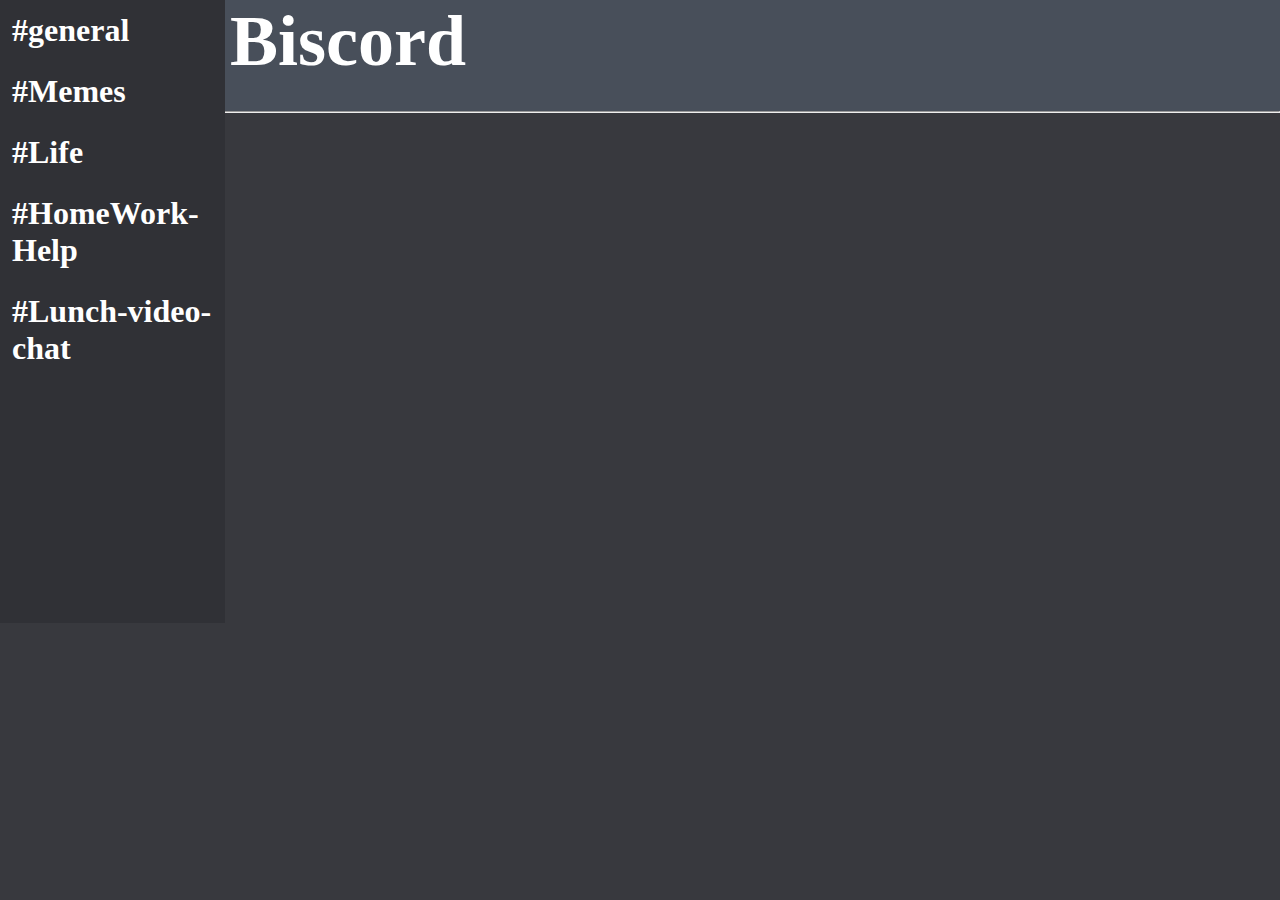
==== Index.html @ f11f66d7 "Update Index.html" ====
<!DOCTYPE html>
<html lang="en">
 
<head>
    <meta charset="UTF-8">
    <meta name="viewport" content="width=device-width, initial-scale=1.0">
    <title>Classes</title>
    <link rel="stylesheet" href="style.css">
    <link rel="shortcut icon" href="https://ssl.gstatic.com/classroom/favicon.png">
         
</head>
 
<body style="background-color: #38393e;">
 
    
<div class="top-container">
        <h2> <div class="dropdown">
        <button class="dropbtn"></button>
        
        <tr>
          <h><a href="/fast-travel-main/index.html"><h2>Biscord</h2></a></h></h2>
                
                
        <div class="hr2"><hr></div> 
        
   
  <div class="vertical-menu">
            <a href="#" class="active">#general</a>
            <a href="/Biscord-memes-main/index.html">#Memes</a>
            <a href="/Biscord-Life-main/index.html">#Life</a>
            <a href="/Biscord-Homework-Help-main/index.html">#HomeWork-Help</a>
            <a href="/Biscord-Video-Chat-main/index.htlm">#Lunch-video-chat</a>
<div class="extra"><a href="#">‎</a>
            <a href="#">‎</a>
            <a href="#">‎</a>
            <a href="#">‎</a></div>
          
        </div>
    <bar><iframe width="1070px" height="470px" frameborder="0" scrolling="no" marginheight="0" marginwidth="0" allowtransparency="true" src="https://chatroll.com/embed/chat/hpsf?id=cLqAXZqGPHB&platform=html"></iframe></bar>
 
    </div>
 <brubru><a href="#"><button><h3><img src="https://images-na.ssl-images-amazon.com/images/I/51qs1z1-n9L.png" alt="settings logo" width="70px" style="background-color: #38393e; "></h3></button></a></brubru> 



<script type="text/javascript" src="js/script.js"></script>
</body>
</html>
---- style.css ----
body {
    margin: 0;
}
 Body{
  background-color: #38393e;
}

button1{
  background-color: #38393e;
  border: none;
  width: 80px;
  height: 70px;
  color: #a5a5a5;
  cursor: pointer;
  margin: 0 1260px ;
}
hr2 {
  display: block;
  margin-top: 0.5em;
  margin-bottom: 0.5em;
  margin-left: auto;
  margin-right: auto;
  border-style: inset;
  border-width: 1px;
}

bar {
    position: absolute;
    left: 225px;
}
 
h {
    position: absolute;
    top: 0px;
    left: 230px;
    
}
 
a  {cursor: default;
    color: white;}
    
 
extra {
        color: #292929;
    }
 
.top-container {
    padding: 0;
    margin: 0;
    width: 100%;
    color: rgb(255, 255, 255);
    background-color: #484f5a;
    font-size: 2em;
    font-weight: bold;
 
 
}
 
.top-container i {
    color: white;
    display: inline-block;
    text-align: left;
}
 
.top-container H2 {
    display: inline-block;
}
 
h2 {
    margin-top: 0;
}
 
/* Dropdown Button */
.dropbtn {
    position: absolute;
    background-color: #484f5a;
    color: white;
    padding: 16px;
    font-size: 16px;
    border: none;
    text-align: left;
    top: 10px;
    left: 1220px;
 
}
 
/* The container <div> - needed to position the dropdown content */
.dropdown {
 
    display: inline-block;
 
}
 
/* Dropdown Content (Hidden by Default) */
.dropdown-content {
    display: none;
    position: absolute;
    background-color: #9fa19f;
    min-width: 160px;
    box-shadow: 0 8px 16px 0 rgba(0, 0, 0, 0.2);
    z-index: 1;
    text-align: left;
}
 
/* Links inside the dropdown */
.dropdown-content a {
    color: black;
    padding: 12px 16px;
    text-decoration: none;
    display: block;
    text-align: left;
}
 
/* Change color of dropdown links on hover */
.dropdown-content a:hover {
    background-color: #ddd;
}
 
/* Show the dropdown menu on hover */
.dropdown:hover .dropdown-content {
    display: block;
}
 
/* Change the background color of the dropdown button when the dropdown content is shown */
.dropdown:hover .dropbtn {
    background-color: 484f5a;
}
 
.vertical-menu {
    position: absolute;
    width: 225px; /* Set a width if you like */
    height: 481px;
    top:0px;
    left: 0px;
  }
  
  .vertical-menu a {
    background-color: #303136;/* Grey background color */
    color: #ffffff; /* Black text color */
    display: block; /* Make the links appear below each other */
    padding: 12px; /* Add some padding */
    text-decoration: none; /* Remove underline from links */
  }
  
  .vertical-menu a:hover {
    background-color: #292929; /* Dark grey background on mouse-over */
  }
  
  .vertical-menu a.active {
    
    background-color:#303136; /* Add a green color to the "active/current" link */
    color: white;
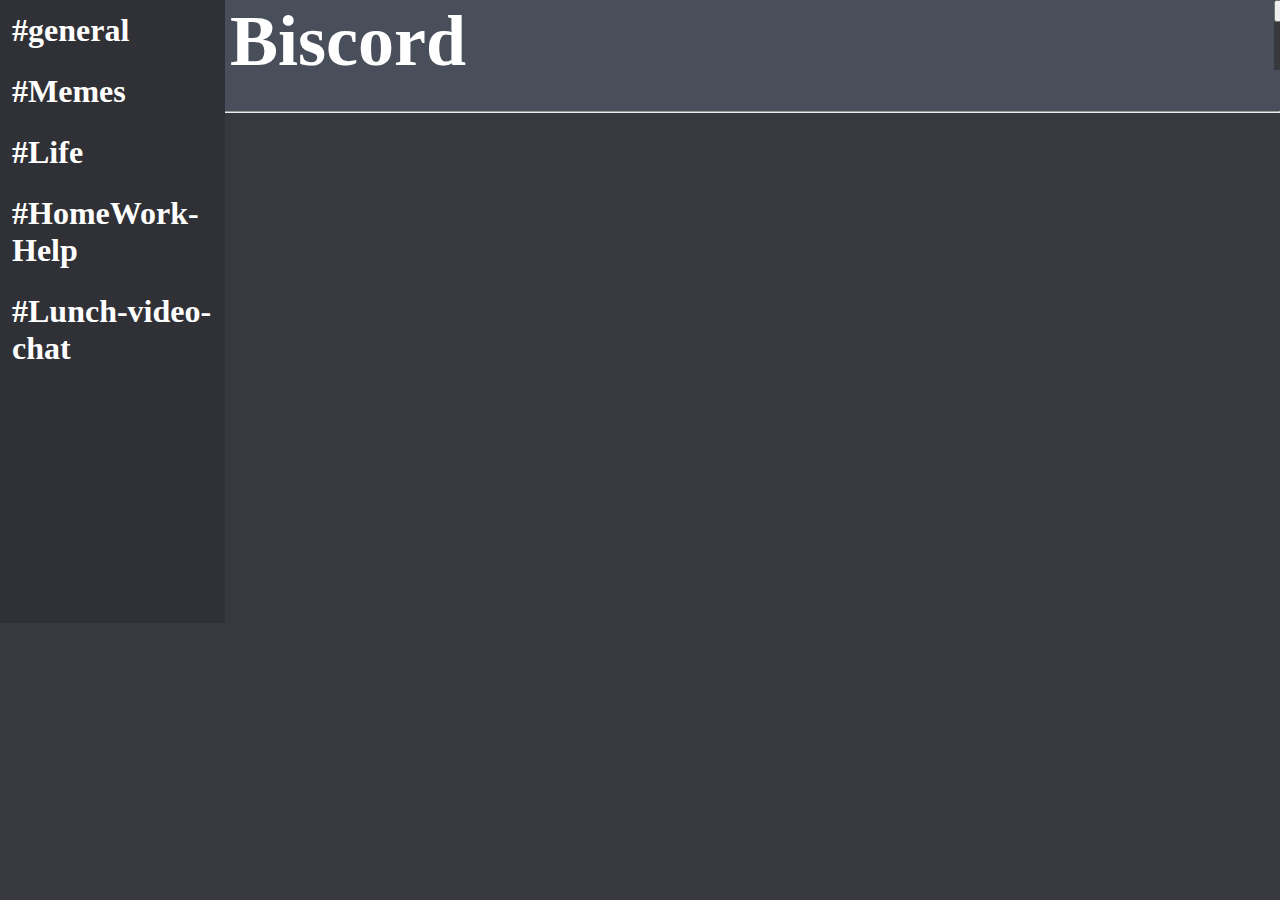
==== commit f9312916: "Update Index.html" ====
--- a/Index.html
+++ b/Index.html
@@ -39,7 +39,7 @@
     <bar><iframe width="1070px" height="470px" frameborder="0" scrolling="no" marginheight="0" marginwidth="0" allowtransparency="true" src="https://chatroll.com/embed/chat/hpsf?id=cLqAXZqGPHB&platform=html"></iframe></bar>
  
     </div>
- <brubru><a href="#"><button><h3><img src="https://images-na.ssl-images-amazon.com/images/I/51qs1z1-n9L.png" alt="settings logo" width="70px" style="background-color: #38393e; "></h3></button></a></brubru> 
+ <brubru><a href="#"><button><h3><img src="https://images-na.ssl-images-amazon.com/images/I/51qs1z1-n9L.png" alt="settings logo" width="70px" style="background-color: #38393e; position: absolute; left:1274px; top:0;"></h3></button></a></brubru> 
 
 
 
--- a/style.css
+++ b/style.css
@@ -5,14 +5,16 @@
   background-color: #38393e;
 }
 
-button1{
+brubru{
+  position: absolute;
   background-color: #38393e;
   border: none;
   width: 80px;
   height: 70px;
   color: #a5a5a5;
   cursor: pointer;
-  margin: 0 1260px ;
+  left: 1274px;
+  top: 0px;
 }
 hr2 {
   display: block;
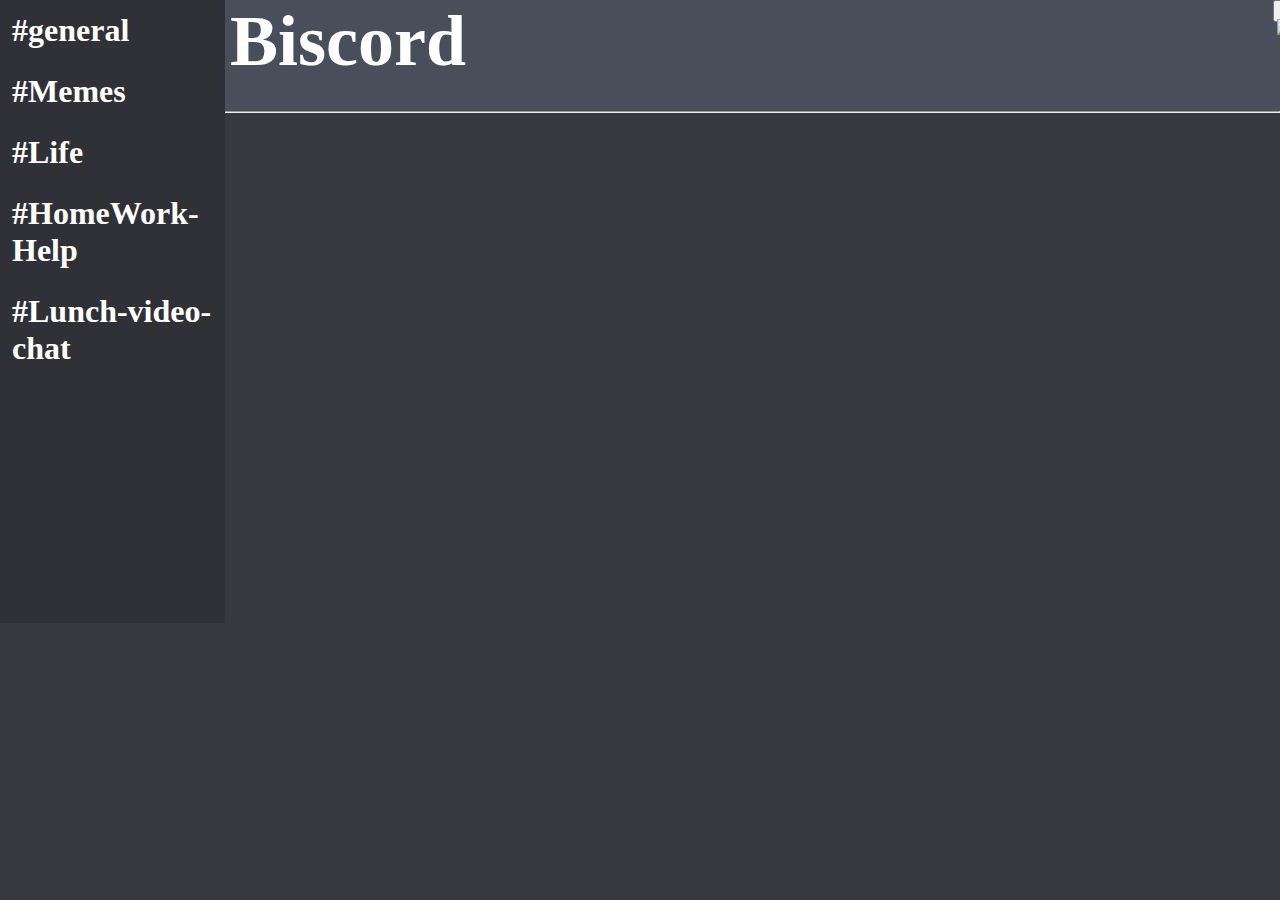
==== commit de70f8d4: "Update Index.html" ====
--- a/Index.html
+++ b/Index.html
@@ -38,8 +38,8 @@
         </div>
     <bar><iframe width="1070px" height="470px" frameborder="0" scrolling="no" marginheight="0" marginwidth="0" allowtransparency="true" src="https://chatroll.com/embed/chat/hpsf?id=cLqAXZqGPHB&platform=html"></iframe></bar>
  
-    </div>
- <brubru><a href="#"><button><h3><img src="https://images-na.ssl-images-amazon.com/images/I/51qs1z1-n9L.png" alt="settings logo" width="70px" style="background-color: #38393e; position: absolute; left:1274px; top:0;"></h3></button></a></brubru> 
+    </div><covor><button>h</button><covor>
+ <brubru><a href="#"><button><h3><img src="https://images-na.ssl-images-amazon.com/images/I/51qs1z1-n9L.png" alt="settings logo" width="70px" style="background-color: #484f5a; position: absolute; left:4px; top:2;"></h3></button></a></brubru> 
 
 
 
--- a/style.css
+++ b/style.css
@@ -5,15 +5,21 @@
   background-color: #38393e;
 }
 
+covor{
+  background-color: #484f5a;
+  border: none;
+  color: white;
+}
+
 brubru{
   position: absolute;
-  background-color: #38393e;
+  background-color: #484f5a;
   border: none;
   width: 80px;
   height: 70px;
   color: #a5a5a5;
   cursor: pointer;
-  left: 1274px;
+  left: 1273px;
   top: 0px;
 }
 hr2 {
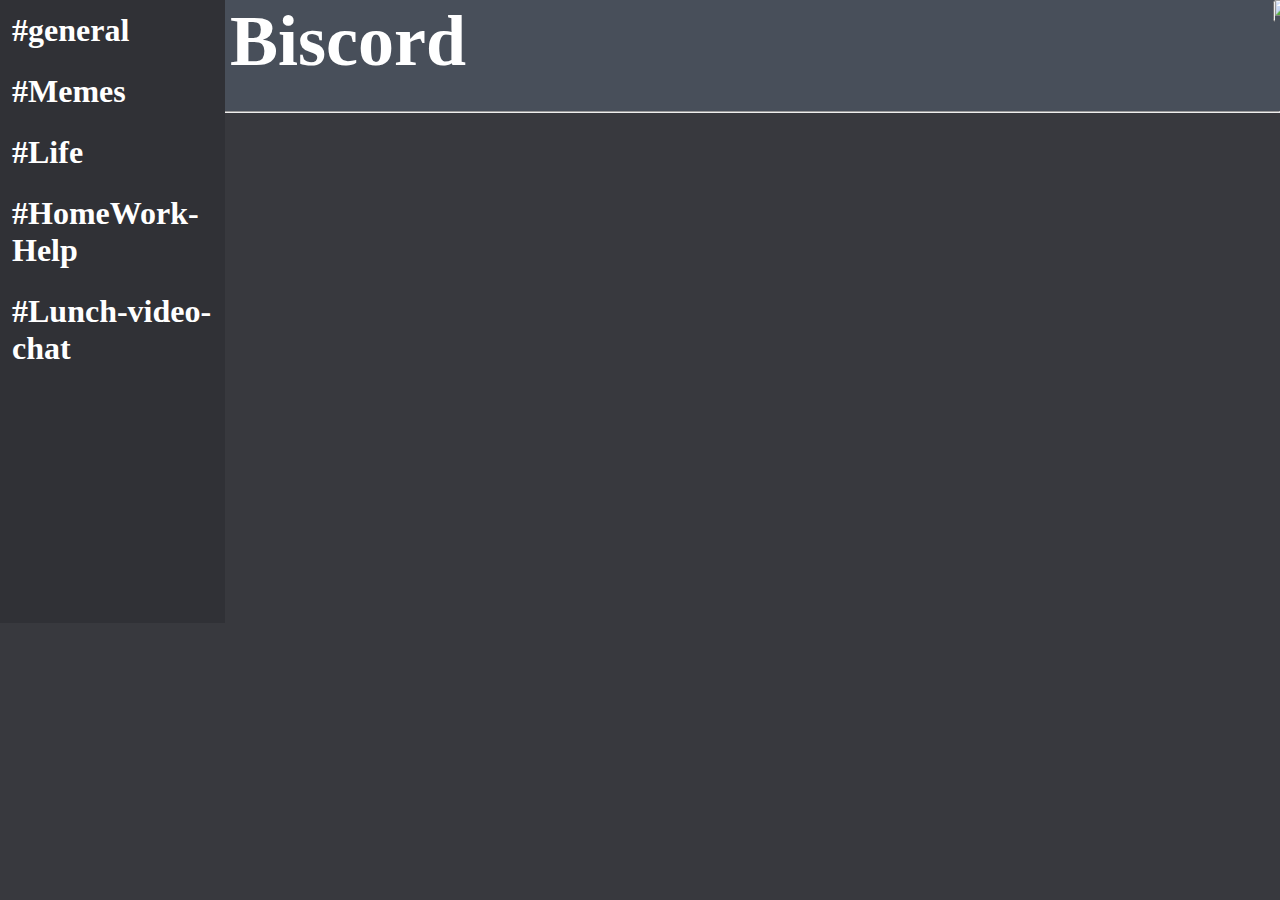
==== commit 8044d7e5: "Update Index.html" ====
--- a/Index.html
+++ b/Index.html
@@ -38,8 +38,8 @@
         </div>
     <bar><iframe width="1070px" height="470px" frameborder="0" scrolling="no" marginheight="0" marginwidth="0" allowtransparency="true" src="https://chatroll.com/embed/chat/hpsf?id=cLqAXZqGPHB&platform=html"></iframe></bar>
  
-    </div><covor><button>h</button><covor>
- <brubru><a href="#"><button><h3><img src="https://images-na.ssl-images-amazon.com/images/I/51qs1z1-n9L.png" alt="settings logo" width="70px" style="background-color: #484f5a; position: absolute; left:4px; top:2;"></h3></button></a></brubru> 
+    </div><div class="button2"r><button>h</button></div>
+ <brubru><a href="#"><button><h3><img src="https://images-na.ssl-images-amazon.com/images/I/51qs1z1-n9L.png" alt="settings logo" width="70px" style="background-color: #484f5a; position: absolute; left:2px; top:0;"></h3></button></a></brubru> 
 
 
 
--- a/style.css
+++ b/style.css
@@ -5,10 +5,13 @@
   background-color: #38393e;
 }
 
-covor{
-  background-color: #484f5a;
+button2{
+  background-color: #ffffff;
   border: none;
   color: white;
+  position: absolute;
+  left: 1270px;
+  top: 0;
 }
 
 brubru{
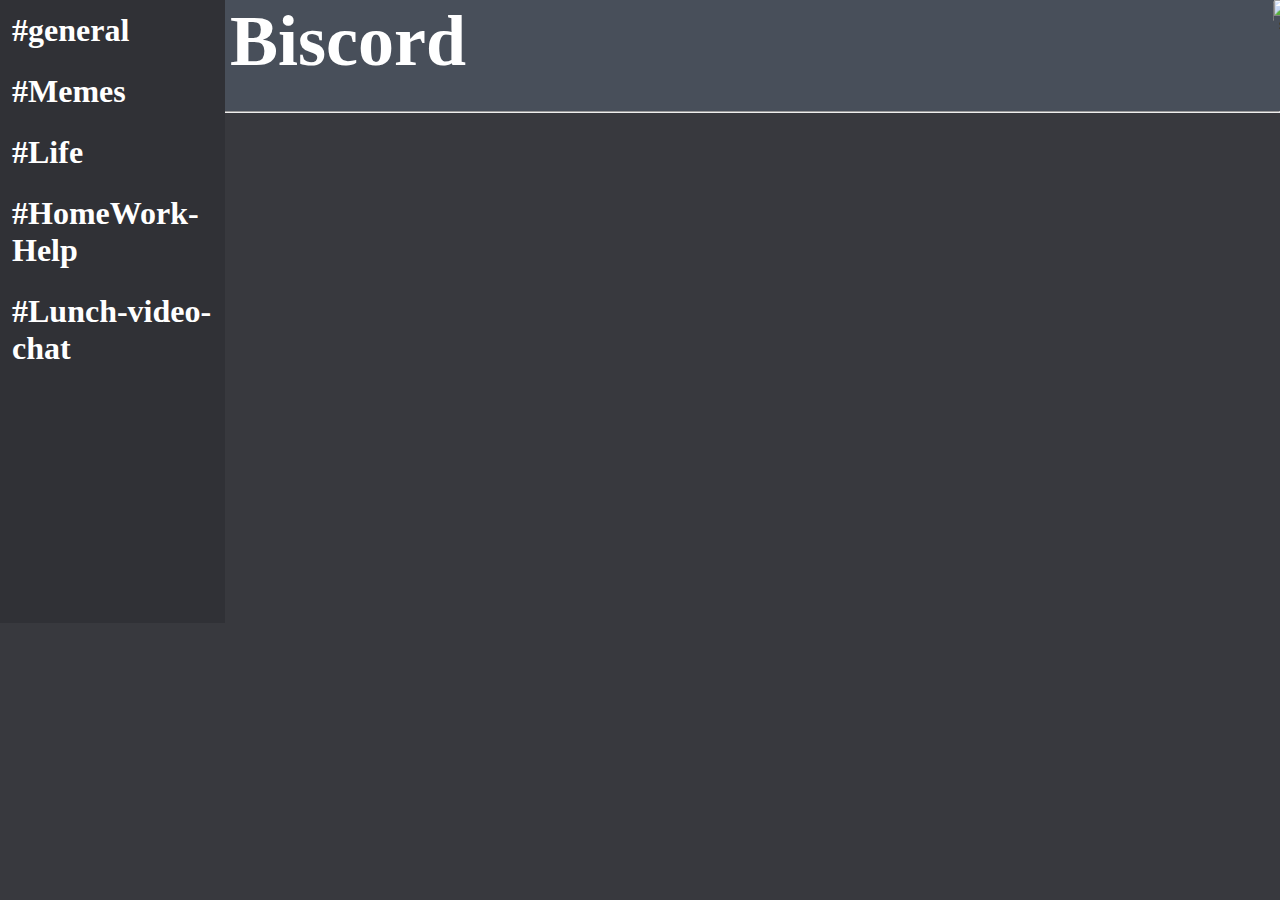
==== commit 522a816f: "Update Index.html" ====
--- a/Index.html
+++ b/Index.html
@@ -39,7 +39,7 @@
     <bar><iframe width="1070px" height="470px" frameborder="0" scrolling="no" marginheight="0" marginwidth="0" allowtransparency="true" src="https://chatroll.com/embed/chat/hpsf?id=cLqAXZqGPHB&platform=html"></iframe></bar>
  
     </div><div class="button2"r><button>h</button></div>
- <brubru><a href="#"><button><h3><img src="https://images-na.ssl-images-amazon.com/images/I/51qs1z1-n9L.png" alt="settings logo" width="70px" style="background-color: #484f5a; position: absolute; left:2px; top:0;"></h3></button></a></brubru> 
+ <brubru><a href="#"><button><h3><img src="https://images-na.ssl-images-amazon.com/images/I/51qs1z1-n9L.png" alt="settings logo" width="70px" style="background-color: #484f5a; position: absolute; left:1px; top:0;"></h3></button></a></brubru> 
 
 
 
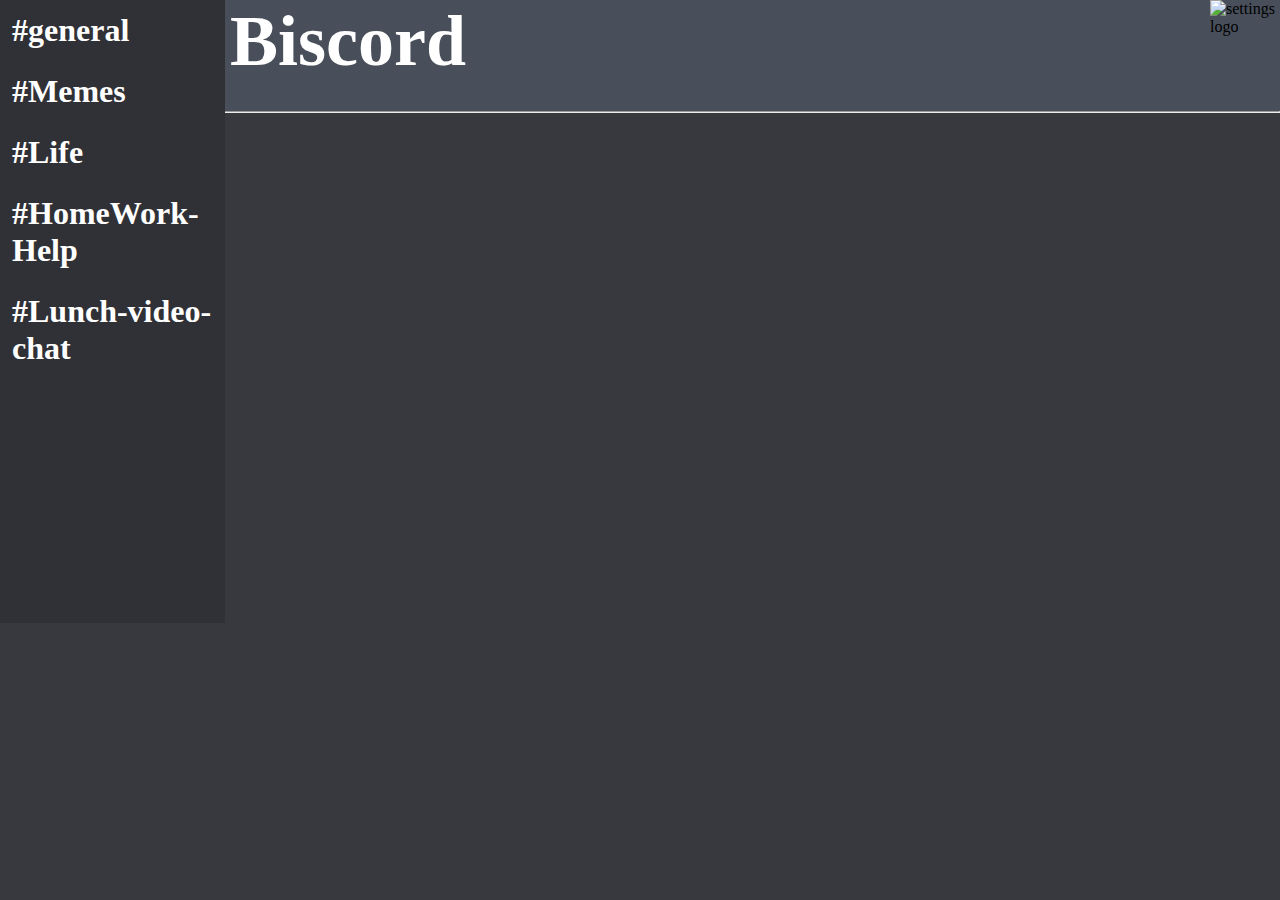
==== commit f86d6234: "Update Index.html" ====
--- a/Index.html
+++ b/Index.html
@@ -39,7 +39,13 @@
     <bar><iframe width="1070px" height="470px" frameborder="0" scrolling="no" marginheight="0" marginwidth="0" allowtransparency="true" src="https://chatroll.com/embed/chat/hpsf?id=cLqAXZqGPHB&platform=html"></iframe></bar>
  
     </div><div class="button2"r><button>h</button></div>
- <brubru><a href="#"><button><h3><img src="https://images-na.ssl-images-amazon.com/images/I/51qs1z1-n9L.png" alt="settings logo" width="70px" style="background-color: #484f5a; position: absolute; left:1px; top:0;"></h3></button></a></brubru> 
+ <div class="dropdown">
+  <button class="dropbtn" style="width: 70px; height: 70px; position: absolute; left: 1210px;"></button>
+  <div class="dropdown-content">
+    <a href="#">User Settings</a>
+    <a href="cool.index">Change Theme</a>
+    <a href="#">Link 3</a>
+  </div><img src="https://images-na.ssl-images-amazon.com/images/I/51qs1z1-n9L.png" alt="settings logo" width="70px" style=" position: absolute; left:1210px; top:0;">
 
 
 
--- a/style.css
+++ b/style.css
@@ -6,9 +6,8 @@
 }
 
 button2{
-  background-color: #ffffff;
+  background-color: #484f5a;
   border: none;
-  color: white;
   position: absolute;
   left: 1270px;
   top: 0;
@@ -21,7 +20,6 @@
   width: 80px;
   height: 70px;
   color: #a5a5a5;
-  cursor: pointer;
   left: 1273px;
   top: 0px;
 }
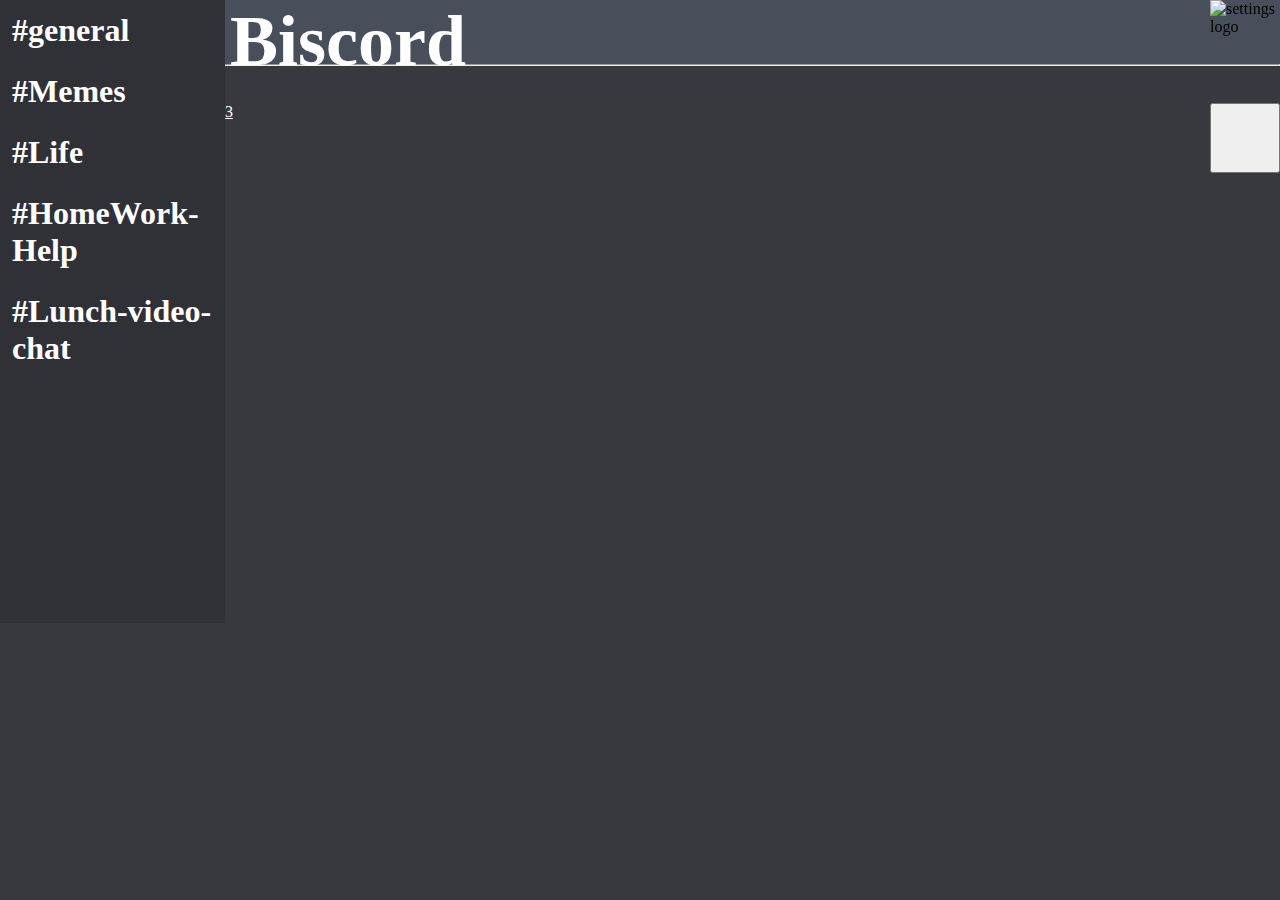
==== commit fb9208f3: "Update Index.html" ====
--- a/Index.html
+++ b/Index.html
@@ -14,8 +14,8 @@
  
     
 <div class="top-container">
-        <h2> <div class="dropdown">
-        <button class="dropbtn"></button>
+        <h2> <div class="dropdown1">
+        <button class="dropbtn1"></button>
         
         <tr>
           <h><a href="/fast-travel-main/index.html"><h2>Biscord</h2></a></h></h2>
@@ -45,6 +45,7 @@
     <a href="#">User Settings</a>
     <a href="cool.index">Change Theme</a>
     <a href="#">Link 3</a>
+  </div>
   </div><img src="https://images-na.ssl-images-amazon.com/images/I/51qs1z1-n9L.png" alt="settings logo" width="70px" style=" position: absolute; left:1210px; top:0;">
 
 
--- a/style.css
+++ b/style.css
@@ -14,6 +14,7 @@
 }
 
 brubru{
+  cursor: pointer;
   position: absolute;
   background-color: #484f5a;
   border: none;
@@ -80,7 +81,7 @@
 }
  
 /* Dropdown Button */
-.dropbtn {
+.dropbtn1 {
     position: absolute;
     background-color: #484f5a;
     color: white;
@@ -93,45 +94,8 @@
  
 }
  
-/* The container <div> - needed to position the dropdown content */
-.dropdown {
- 
-    display: inline-block;
- 
-}
- 
-/* Dropdown Content (Hidden by Default) */
-.dropdown-content {
-    display: none;
-    position: absolute;
-    background-color: #9fa19f;
-    min-width: 160px;
-    box-shadow: 0 8px 16px 0 rgba(0, 0, 0, 0.2);
-    z-index: 1;
-    text-align: left;
-}
- 
-/* Links inside the dropdown */
-.dropdown-content a {
-    color: black;
-    padding: 12px 16px;
-    text-decoration: none;
-    display: block;
-    text-align: left;
-}
- 
-/* Change color of dropdown links on hover */
-.dropdown-content a:hover {
-    background-color: #ddd;
-}
- 
-/* Show the dropdown menu on hover */
-.dropdown:hover .dropdown-content {
-    display: block;
-}
- 
 /* Change the background color of the dropdown button when the dropdown content is shown */
-.dropdown:hover .dropbtn {
+.dropdown1:hover .dropbtn {
     background-color: 484f5a;
 }
  
@@ -159,3 +123,48 @@
     
     background-color:#303136; /* Add a green color to the "active/current" link */
     color: white;
+
+     /* Dropdown Button */
+.dropbtn {
+  background-color: #484f5a;
+  color: white;
+  padding: 16px;
+  font-size: 16px;
+  border: none;
+}
+
+/* The container <div> - needed to position the dropdown content */
+.dropdown {
+  position: relative;
+  display: inline-block;
+}
+
+/* Dropdown Content (Hidden by Default) */
+.dropdown-content {
+  display: none;
+  position: absolute;
+  background-color: #b5b5b5;
+  min-width: 160px;
+  box-shadow: 0px 8px 16px 0px rgba(0,0,0,0.2);
+  z-index: 1;
+  left: 1110px;
+  top: 70px;
+}
+
+/* Links inside the dropdown */
+.dropdown-content a {
+  color: black;
+  padding: 12px 16px;
+  text-decoration: none;
+  display: block;
+}
+
+/* Change color of dropdown links on hover */
+.dropdown-content a:hover {background-color: #545454;}
+
+/* Show the dropdown menu on hover */
+.dropdown:hover .dropdown-content {display: block;}
+
+/* Change the background color of the dropdown button when the dropdown content is shown */
+.dropdown:hover .dropbtn {background-color: #484f5a;}
+
